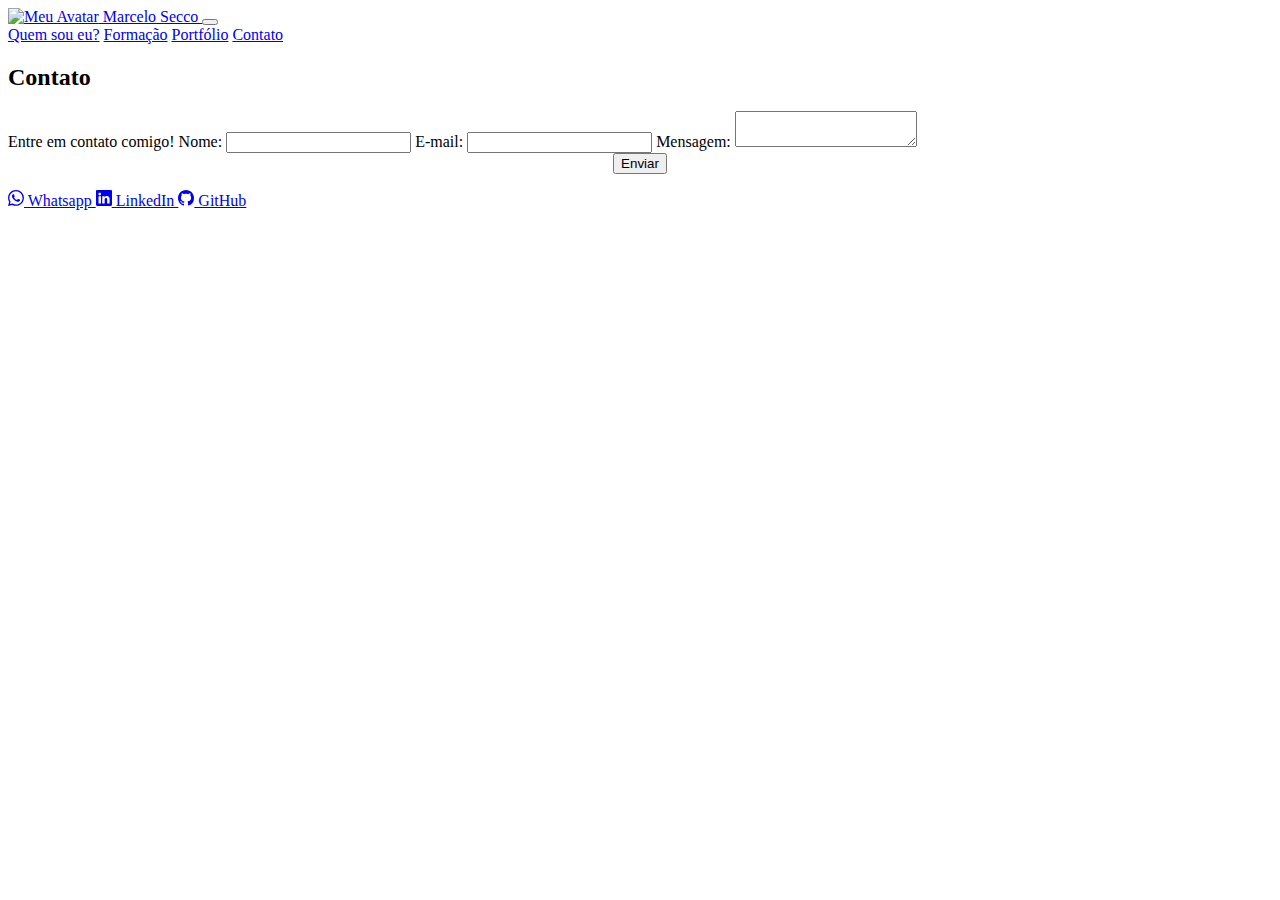
==== contato.html @ 1bf70ade "Add files via upload" ====
<!DOCTYPE html>
<html lang="pt-br">
<head>
    <meta charset="UTF-8">
    <meta http-equiv="X-UA-Compatible" content="IE=edge">
    <meta name="viewport" content="width=device-width, initial-scale=1.0">
    <title>Portfolio de Marcelo Secco</title>
    <!--Fonte-->
    <link rel="preconnect" href="https://fonts.googleapis.com">
    <link rel="preconnect" href="https://fonts.gstatic.com" crossorigin>
    <link href="https://fonts.googleapis.com/css2?family=Roboto:wght@300;400;700&display=swap" rel="stylesheet">
    <!--Bootstrap e link para o meu arquivo css-->
    <link href="https://cdn.jsdelivr.net/npm/bootstrap@5.2.0/dist/css/bootstrap.min.css" rel="stylesheet" integrity="sha384-gH2yIJqKdNHPEq0n4Mqa/HGKIhSkIHeL5AyhkYV8i59U5AR6csBvApHHNl/vI1Bx" crossorigin="anonymous">
    <link rel="stylesheet" href="/css/style.css">
    <!--Scripts-->
    <!--Bootstrap JS-->
    <script src="https://cdn.jsdelivr.net/npm/bootstrap@5.2.0/dist/js/bootstrap.bundle.min.js" integrity="sha384-A3rJD856KowSb7dwlZdYEkO39Gagi7vIsF0jrRAoQmDKKtQBHUuLZ9AsSv4jD4Xa" crossorigin="anonymous"></script>
</head>
<body>
    <header>
        <div class="container" id="nav-container">
            <nav class="navbar navbar-expand-lg fixed-top">
                <a href="/index.html" class="navbar-brand">
                    <img id="logo" src="img/avatar.png" alt="Meu Avatar"> Marcelo Secco
                </a>
                <!--Criando botão para uso em smartphones com o Bootstrap-->
                <button class="navbar-toggler" type="button" data-bs-toggle="collapse" data-bs-target="#navbar-links" aria-controls="navbar-links" aria-expanded="false" aria-label="Toggle navigation">
            <span class="navbar-toggler-icon"></span>
            </button>
            <div class="collapse navbar-collapse justify-content-end" id="navbar-links">
                <div class="navbar-nav">
                    <a href="/index.html" class="nav-item nav-link" id="about-menu">Quem sou eu?</a>
                    <a href="/formação.html" class="nav-item nav-link" id="graduation-menu">Formação</a>
                    <a href="/portfolio.html" class="nav-item nav-link" id="projects-menu">Portfólio</a>
                    <a href="/contato.html" class="nav-item nav-link" id="contact-menu">Contato</a>
                </div>
            </div>
            </nav>
        </div>
    </header>
    <main>
        
        <div id="contact-area">
            <div class="container">
                <div class="row">
                    <div class="col-12">
                        <div class="col-md-12">
                            <div class="contatos">
                                <h2 id="contato">Contato</h2>
                                <form class="formulario" method="POST" action="https://formsubmit.co/marcelo.89.secco@msn.com" enctype="multipart/form-data">
                                    <label>Entre em contato comigo!</label>
                                    <input type="hidden" name="_next" value="/contato.html">
                                    <input type="hidden" name="_template" value="table">
                                    <input type="hidden" name="_captcha" value="false">
                                    <label for="name">
                                    <span>Nome:</span>
                                    <input type="text" name="name" id="name" required>
                                    </label>
                                    <label for="emailform">
                                    <span>E-mail:</span>
                                    <input type="email" name="email" id="emailform" required>
                                    </label>
                                    <label for="mensagemform">
                                    <span>Mensagem:</span>
                                    <textarea id="mensagemform" name="message"></textarea required>
                                    </label>
                                    <center><button class="botao" type="submit">Enviar</button></center>
                                </form>
                        </div>
                    </div>
                </div>
            </div>
        </div>
    </main>
    <footer>
        <div class="container footer-area">
            <div class="row">
                <div class="col-lg-12">
                        <p>
                            <a href="https://api.whatsapp.com/send?phone=5541996159411" target="_blank" class="btn btn-primary btn-whats">
                                <svg xmlns="http://www.w3.org/2000/svg" width="16" height="16" fill="currentColor" class="bi bi-whatsapp" viewBox="0 0 16 16">
                                    <path d="M13.601 2.326A7.854 7.854 0 0 0 7.994 0C3.627 0 .068 3.558.064 7.926c0 1.399.366 2.76 1.057 3.965L0 16l4.204-1.102a7.933 7.933 0 0 0 3.79.965h.004c4.368 0 7.926-3.558 7.93-7.93A7.898 7.898 0 0 0 13.6 2.326zM7.994 14.521a6.573 6.573 0 0 1-3.356-.92l-.24-.144-2.494.654.666-2.433-.156-.251a6.56 6.56 0 0 1-1.007-3.505c0-3.626 2.957-6.584 6.591-6.584a6.56 6.56 0 0 1 4.66 1.931 6.557 6.557 0 0 1 1.928 4.66c-.004 3.639-2.961 6.592-6.592 6.592zm3.615-4.934c-.197-.099-1.17-.578-1.353-.646-.182-.065-.315-.099-.445.099-.133.197-.513.646-.627.775-.114.133-.232.148-.43.05-.197-.1-.836-.308-1.592-.985-.59-.525-.985-1.175-1.103-1.372-.114-.198-.011-.304.088-.403.087-.088.197-.232.296-.346.1-.114.133-.198.198-.33.065-.134.034-.248-.015-.347-.05-.099-.445-1.076-.612-1.47-.16-.389-.323-.335-.445-.34-.114-.007-.247-.007-.38-.007a.729.729 0 0 0-.529.247c-.182.198-.691.677-.691 1.654 0 .977.71 1.916.81 2.049.098.133 1.394 2.132 3.383 2.992.47.205.84.326 1.129.418.475.152.904.129 1.246.08.38-.058 1.171-.48 1.338-.943.164-.464.164-.86.114-.943-.049-.084-.182-.133-.38-.232z"/>
                                </svg>
                                Whatsapp
                            </a>
                            <a href="https://www.linkedin.com/in/marcelosecco/" target="_blank" class="btn btn-primary btn-linkedin">
                                <svg xmlns="http://www.w3.org/2000/svg" width="16" height="16" fill="currentColor" class="bi bi-linkedin" viewBox="0 0 16 16">
                                    <path d="M0 1.146C0 .513.526 0 1.175 0h13.65C15.474 0 16 .513 16 1.146v13.708c0 .633-.526 1.146-1.175 1.146H1.175C.526 16 0 15.487 0 14.854V1.146zm4.943 12.248V6.169H2.542v7.225h2.401zm-1.2-8.212c.837 0 1.358-.554 1.358-1.248-.015-.709-.52-1.248-1.342-1.248-.822 0-1.359.54-1.359 1.248 0 .694.521 1.248 1.327 1.248h.016zm4.908 8.212V9.359c0-.216.016-.432.08-.586.173-.431.568-.878 1.232-.878.869 0 1.216.662 1.216 1.634v3.865h2.401V9.25c0-2.22-1.184-3.252-2.764-3.252-1.274 0-1.845.7-2.165 1.193v.025h-.016a5.54 5.54 0 0 1 .016-.025V6.169h-2.4c.03.678 0 7.225 0 7.225h2.4z"/>
                                  </svg>
                                LinkedIn
                            </a>
                            <a href="https://github.com/marcelopasecco" target="_blank" class="btn btn-primary btn-git">
                                <svg xmlns="http://www.w3.org/2000/svg" width="16" height="16" fill="currentColor" class="bi bi-github" viewBox="0 0 16 16">
                                    <path d="M8 0C3.58 0 0 3.58 0 8c0 3.54 2.29 6.53 5.47 7.59.4.07.55-.17.55-.38 0-.19-.01-.82-.01-1.49-2.01.37-2.53-.49-2.69-.94-.09-.23-.48-.94-.82-1.13-.28-.15-.68-.52-.01-.53.63-.01 1.08.58 1.23.82.72 1.21 1.87.87 2.33.66.07-.52.28-.87.51-1.07-1.78-.2-3.64-.89-3.64-3.95 0-.87.31-1.59.82-2.15-.08-.2-.36-1.02.08-2.12 0 0 .67-.21 2.2.82.64-.18 1.32-.27 2-.27.68 0 1.36.09 2 .27 1.53-1.04 2.2-.82 2.2-.82.44 1.1.16 1.92.08 2.12.51.56.82 1.27.82 2.15 0 3.07-1.87 3.75-3.65 3.95.29.25.54.73.54 1.48 0 1.07-.01 1.93-.01 2.2 0 .21.15.46.55.38A8.012 8.012 0 0 0 16 8c0-4.42-3.58-8-8-8z"/>
                                  </svg>
                                GitHub
                            </a>
                        </p>
                </div>
            </div>
        </div>
    </footer>
</body>
</html>
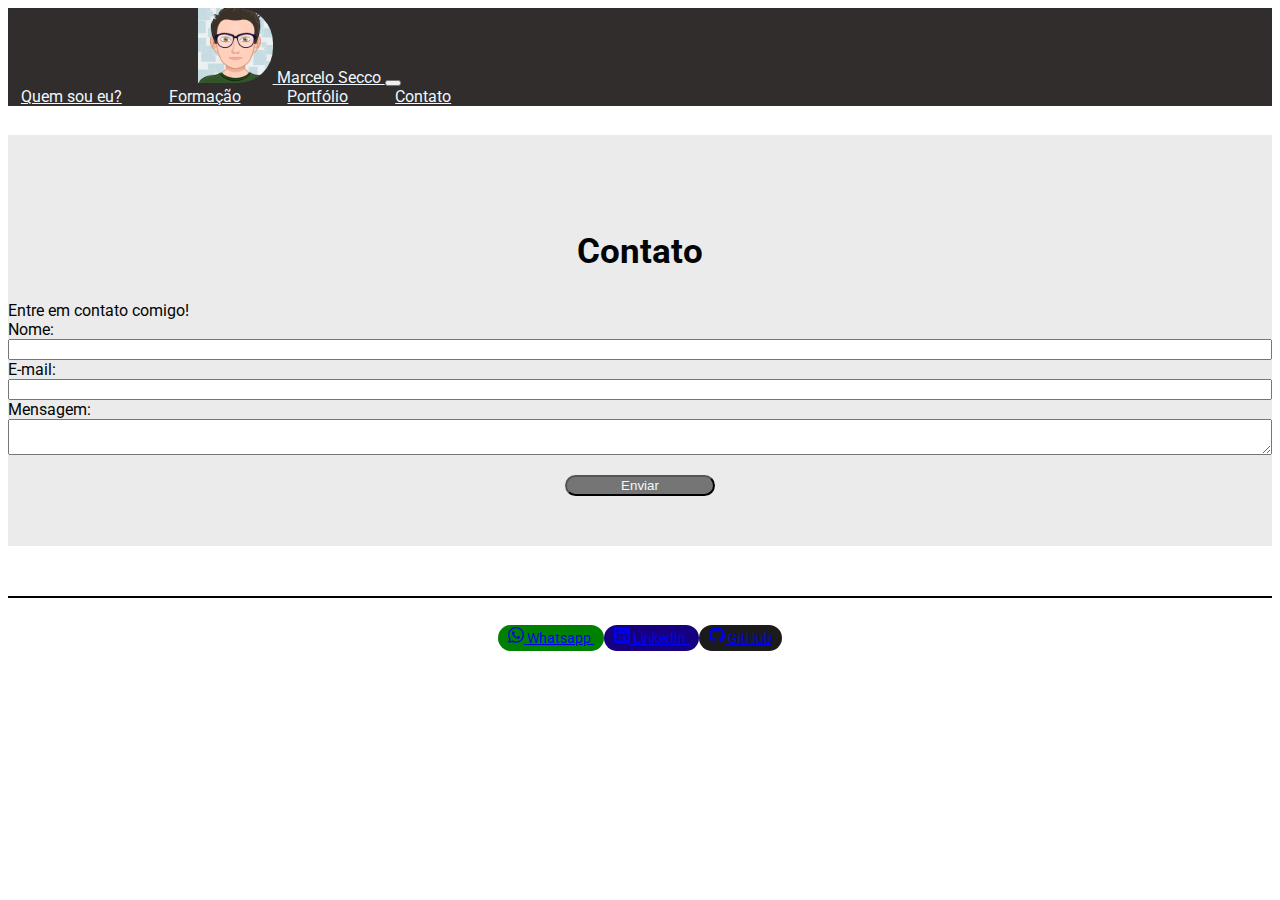
==== commit 983957ea: "Add files via upload" ====
--- a/contato.html
+++ b/contato.html
@@ -4,8 +4,8 @@
     <meta charset="UTF-8">
     <meta http-equiv="X-UA-Compatible" content="IE=edge">
     <meta name="viewport" content="width=device-width, initial-scale=1.0">
-    <title>Portfolio de Marcelo Secco</title>
-    <!--Fonte-->
+    <title>Portfolio de Marcelo Secco - Contato</title>
+    <!--Importação de Fonte-->
     <link rel="preconnect" href="https://fonts.googleapis.com">
     <link rel="preconnect" href="https://fonts.gstatic.com" crossorigin>
     <link href="https://fonts.googleapis.com/css2?family=Roboto:wght@300;400;700&display=swap" rel="stylesheet">
@@ -16,9 +16,12 @@
     <!--Bootstrap JS-->
     <script src="https://cdn.jsdelivr.net/npm/bootstrap@5.2.0/dist/js/bootstrap.bundle.min.js" integrity="sha384-A3rJD856KowSb7dwlZdYEkO39Gagi7vIsF0jrRAoQmDKKtQBHUuLZ9AsSv4jD4Xa" crossorigin="anonymous"></script>
 </head>
+<!--Início da página-->
 <body>
     <header>
+        <!--Início do container para aplicar o Bootstrap-->
         <div class="container" id="nav-container">
+            <!--Criação da Navbar-->
             <nav class="navbar navbar-expand-lg fixed-top">
                 <a href="/index.html" class="navbar-brand">
                     <img id="logo" src="img/avatar.png" alt="Meu Avatar"> Marcelo Secco
@@ -27,6 +30,7 @@
                 <button class="navbar-toggler" type="button" data-bs-toggle="collapse" data-bs-target="#navbar-links" aria-controls="navbar-links" aria-expanded="false" aria-label="Toggle navigation">
             <span class="navbar-toggler-icon"></span>
             </button>
+            <!--Menu superior-->
             <div class="collapse navbar-collapse justify-content-end" id="navbar-links">
                 <div class="navbar-nav">
                     <a href="/index.html" class="nav-item nav-link" id="about-menu">Quem sou eu?</a>
@@ -39,7 +43,7 @@
         </div>
     </header>
     <main>
-        
+        <!--Corpo da página utilizando o Bootstrap grid-->
         <div id="contact-area">
             <div class="container">
                 <div class="row">
@@ -47,6 +51,7 @@
                         <div class="col-md-12">
                             <div class="contatos">
                                 <h2 id="contato">Contato</h2>
+                                <!--Formulário funcinonal-->
                                 <form class="formulario" method="POST" action="https://formsubmit.co/marcelo.89.secco@msn.com" enctype="multipart/form-data">
                                     <label>Entre em contato comigo!</label>
                                     <input type="hidden" name="_next" value="/contato.html">
@@ -73,6 +78,7 @@
         </div>
     </main>
     <footer>
+        <!--Criação de botões para redes sociais e Github-->
         <div class="container footer-area">
             <div class="row">
                 <div class="col-lg-12">
--- a/css/style.css
+++ b/css/style.css
@@ -0,0 +1,188 @@
+/* Reinicialização de estilos */
+body{
+  font-family: 'Roboto', sans-serif;
+}
+
+.row{
+  margin: 0;
+}
+
+.container{
+  padding: 0px 0px;
+}
+
+p, li{
+  color: #444;
+  font-size: 14px;
+}
+
+/* Navigation Bar */
+
+header, .navbar {
+  background-color: rgb(49, 45, 45);
+}
+
+#nav-container{
+  padding-top: 0;
+  padding-bottom: 0;
+
+}
+
+#logo{
+  width: 75px;
+  border-radius: 35px;
+  padding-left: 15%;
+}
+
+.navbar-brand{
+  padding: 0;
+  color:aliceblue;
+}
+
+.navbar-brand:hover{
+  padding: 0;
+  color:aliceblue;
+}
+
+#navbar-links a{
+  color: aliceblue;
+  padding-right: 30px;
+}
+
+.navbar-expand-lg .navbar-nav .nav-link{
+  padding: 1rem .8rem
+}
+
+h2 {
+  font-size: 35px;
+  padding-top: 6rem;
+  text-align: center;
+
+}
+
+
+h3 {
+  font-size: 35px;
+  text-align: center;
+  padding-top: 15rem;
+}
+
+#who-area{
+  background-color: rgba(100, 100, 100, 0.13);
+  color: rgb(3, 4, 5);
+  padding-bottom: 2rem;
+}
+
+#graduation-area{
+  background-color: rgba(100, 100, 100, 0.13);
+  color: rgb(3, 4, 5);
+  padding-bottom: 2rem;
+}
+
+#portfolio-area{
+  background-color: rgba(100, 100, 100, 0.13);
+  color: rgb(3, 4, 5);
+  padding-bottom: 2rem;
+}
+
+#contact-area{
+  background-color: rgba(100, 100, 100, 0.13);
+  color: rgb(3, 4, 5);
+  padding-bottom: 0rem;
+}
+
+.port1{
+  padding-bottom: 0px;
+}
+.contato{
+  color:#1f1f31;
+  display:flex;
+  flex-direction: column;
+  border-radius: 36px;
+  border-style: none;
+  align-items: center;
+  justify-content: center;
+
+
+}
+
+.formulario{
+  padding-bottom: 30px;
+  margin-bottom: 50px;
+}
+
+main .formulario label{
+  background-color: rgb(235, 235, 235);
+  display:flex;
+  flex-direction: column;
+  min-width: 250px;
+  border-style: none;
+  justify-content: center;
+  margin-top:0;
+}
+
+.botao{
+  background-color: #757575;
+  border-radius: 25px;
+  margin: 20px;
+  width: 150px;
+  color:aliceblue
+}
+
+.btn-whats{
+  padding: 5px 10px 5px 10px;
+  border-radius: 50px;
+  background-color: green;
+  border-style: none;
+}
+
+.btn-whats:hover{
+  padding: 5px 10px 5px 10px;
+  border-radius: 50px;
+  background-color: rgb(255, 255, 255);
+  color:green
+}
+
+.btn-icon{
+  padding: 0px;
+  background-color: aliceblue;
+}
+
+footer{
+  border-top: 2px solid black;
+}
+
+.footer-area{
+  padding-top: 15px;
+  display: flex;
+  flex-direction: row;
+  justify-content: space-around;
+}
+
+.btn-linkedin{
+  padding: 5px 10px 5px 10px;
+  border-radius: 50px;
+  background-color: rgb(23, 0, 128);
+  border-style: none;
+}
+
+.btn-linkedin:hover{
+  padding: 5px 10px 5px 10px;
+  border-radius: 50px;
+  background-color: rgb(255, 255, 255);
+  color:rgb(23, 0, 128)
+}
+
+.btn-git{
+  padding: 5px 10px 5px 10px;
+  border-radius: 50px;
+  background-color: rgb(27, 27, 27);
+  border-style: none;
+}
+
+.btn-git:hover{
+  padding: 5px 10px 5px 10px;
+  border-radius: 50px;
+  background-color: rgb(255, 255, 255);
+  color:rgb(27, 27, 27)
+}